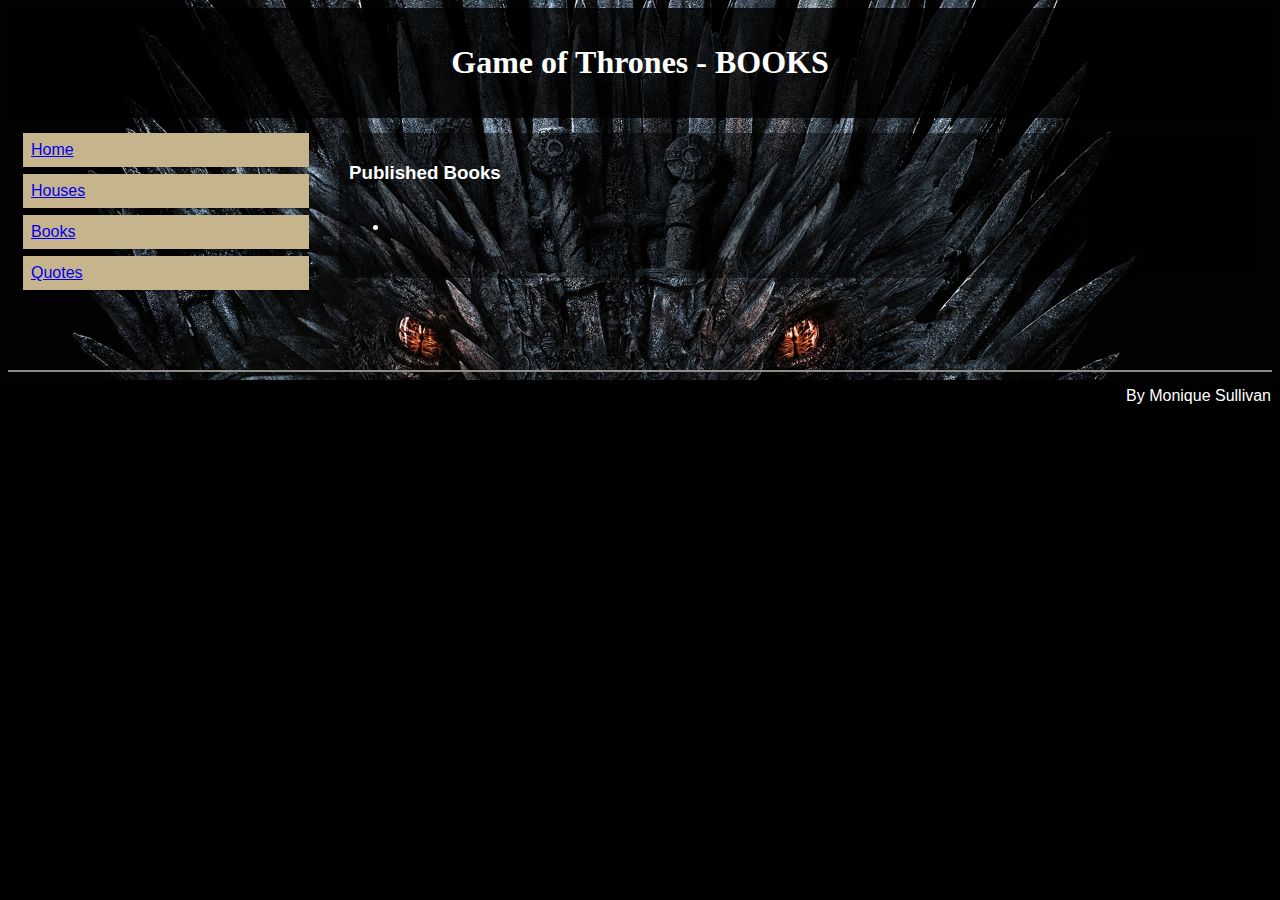
==== books/books.html @ 9274edf4 "initial upload" ====
<!DOCTYPE html>
<html lang="en">
<head>
    <meta charset="UTF-8">
    <meta name="viewport" content="width=device-width, initial-scale=1.0">
    <link rel="stylesheet" href="/style/style.css">
    <title>Game of Thrones</title>
</head>
<body>
    <div class="header">
        <h1>Game of Thrones - BOOKS</h1>
    </div>
    <div class="row">
        <div class="col-3 menu">
            <p> <a href="../index.html">Home</a> </p>
            <p> <a href="/houses/houses.html">Houses</a> </p>
            <p> <a href="/books/books.html">Books</a> </p>
            <p> <a href="/quotes/quotes.html">Quotes</a> </p>
        </div>
        <div class="col-9">
            <div class="mainDescr">
                <h3>Published Books</h3>

                <div id="contBody">
                    <ul>
                        <li id="books"></li>
                    </ul>
                </div>
            </div>
        </div>
    </div>
    <div class="footer">
        <p>By Monique Sullivan</p>
    </div>
    <script src="/script/books.js"></script>
</body>
</html>
---- style/style.css ----
@import url(//db.onlinewebfonts.com/c/97c4b25dc74e0ab045154e75a8fdd69d?family=Game+of+Thrones);

* {
  box-sizing: border-box;
}
body {
  height: 100%;
  padding-bottom: 60px;
  position: relative;
  background-image: url("/style/images/got.jpg");
  background-repeat: no-repeat;
  background-size: 100%;
  background-position: bottom;
  background-color: #000000;
  color: #ffffff;
}

.row::after {
  content: "";
  clear: both;
  display: table;
}

[class*="col-"] {
  float: left;
  padding: 15px;
}

.col-1 {
  width: 8.33%;
}
.col-2 {
  width: 16.66%;
}
.col-3 {
  width: 25%;
}
.col-4 {
  width: 33.33%;
}
.col-5 {
  width: 41.66%;
}
.col-6 {
  width: 50%;
}
.col-7 {
  width: 58.33%;
}
.col-8 {
  width: 66.66%;
}
.col-9 {
  width: 75%;
}
.col-10 {
  width: 83.33%;
}
.col-11 {
  width: 91.66%;
}
.col-12 {
  width: 100%;
}

html {
  font-family: "Lucida Sans", sans-serif;
}

.header {
  background-color: rgba(0, 0, 0, 0.8);
  color: #ffffff;
  padding: 15px;
  text-align: center;
  font-family: "Game of Thrones";
}

.menu p {
  list-style-type: none;
  margin: 0;
  padding: 0;
}

.menu p {
  padding: 8px;
  margin-bottom: 7px;
  background-color: #c6b48d;
  color: #000000;
  box-shadow: 0 1px 3px rgba(0, 0, 0, 0.12), 0 1px 2px rgba(0, 0, 0, 0.24);
}

.menu p:hover {
  background-color: #558da0;
}

/* Collapsible Descriptions */
.collapsible {
  background-color: #8f8d8a;
  color: #000000;
  cursor: pointer;
  padding: 12px;
  width: 100%;
  border: 2px solid;
  text-align: left;
  outline: none;
  font-size: 15px;
}

.active,
.collapsible:hover {
  background-color: #555;
}

.content {
  padding: 0 18px;
  max-height: 0;
  overflow: hidden;
  transition: max-height 0.2s ease-out;
  background-color: rgba(0, 0, 0, 0.9);
}

.mainDescr {
  background-color: rgba(0, 0, 0, 0.5);
  padding: 10px;
}

li#books {
  line-height: 50px;
}
.footer {
  background-color: #8f8d8a;
  color: #ffffff;
  text-align: right;
  padding: 1px;
  position: absolute;
  bottom: 0;
  width: 100%;
  height: 1px;
}

.quotes {
  padding: 30px;
}

#quoteBtn {
  padding: 8px;
  margin-bottom: 7px;
  background-color: #33b5e5;
  color: #ffffff;
  box-shadow: 0 1px 3px rgba(0, 0, 0, 0.12), 0 1px 2px rgba(0, 0, 0, 0.24);
  text-align: center;
  text-shadow: 2px 2px 5px rgb(0, 0, 0);
}
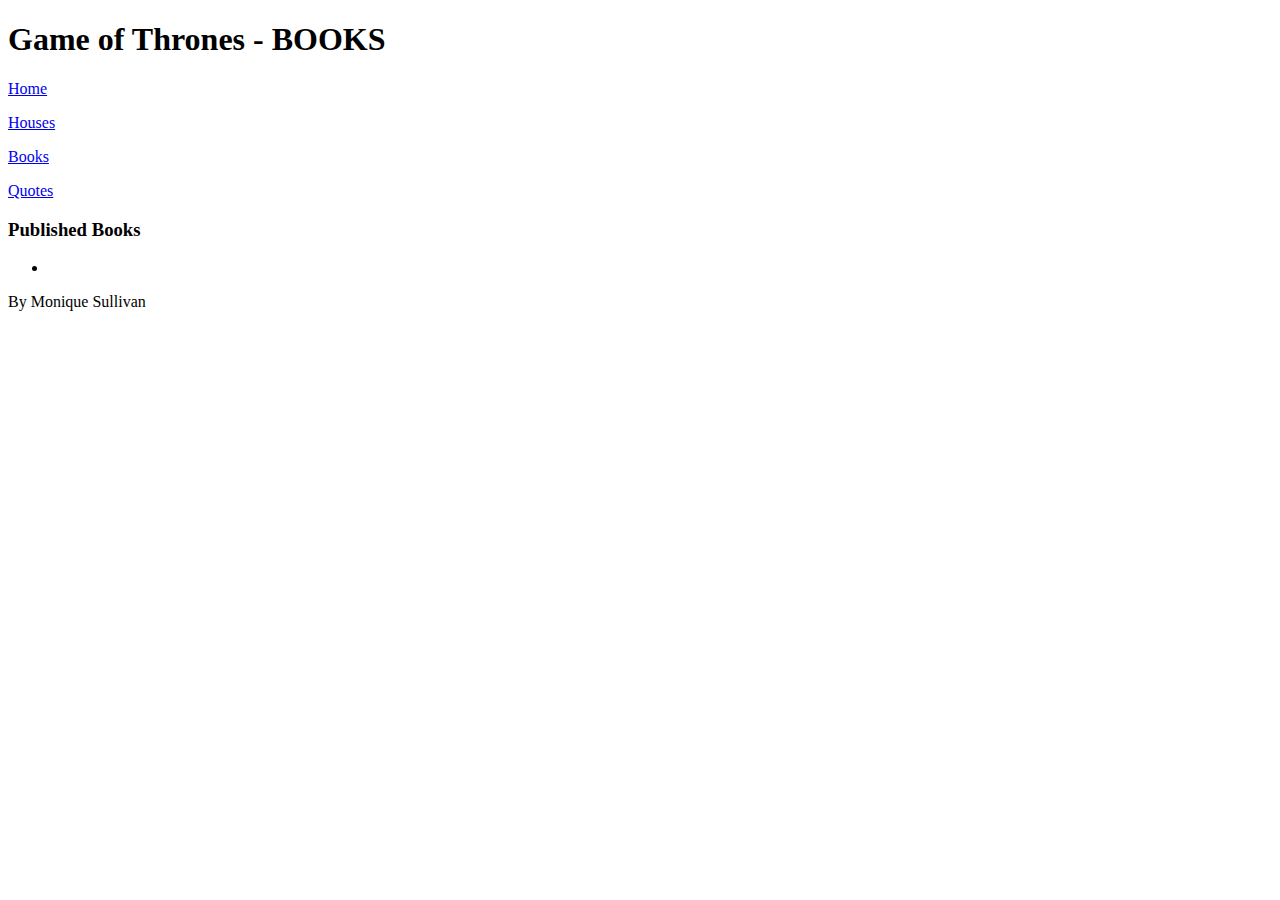
==== commit 10dba25e: "Update books.html" ====
--- a/books/books.html
+++ b/books/books.html
@@ -3,7 +3,7 @@
 <head>
     <meta charset="UTF-8">
     <meta name="viewport" content="width=device-width, initial-scale=1.0">
-    <link rel="stylesheet" href="/style/style.css">
+    <link rel="stylesheet" href="style/style.css">
     <title>Game of Thrones</title>
 </head>
 <body>
@@ -12,10 +12,10 @@
     </div>
     <div class="row">
         <div class="col-3 menu">
-            <p> <a href="../index.html">Home</a> </p>
-            <p> <a href="/houses/houses.html">Houses</a> </p>
-            <p> <a href="/books/books.html">Books</a> </p>
-            <p> <a href="/quotes/quotes.html">Quotes</a> </p>
+            <p> <a href="index.html">Home</a> </p>
+            <p> <a href="/got/houses/houses.html">Houses</a> </p>
+            <p> <a href="/got/books/books.html">Books</a> </p>
+            <p> <a href="/got/quotes/quotes.html">Quotes</a> </p>
         </div>
         <div class="col-9">
             <div class="mainDescr">
@@ -34,4 +34,4 @@
     </div>
     <script src="/script/books.js"></script>
 </body>
-</html>+</html>
